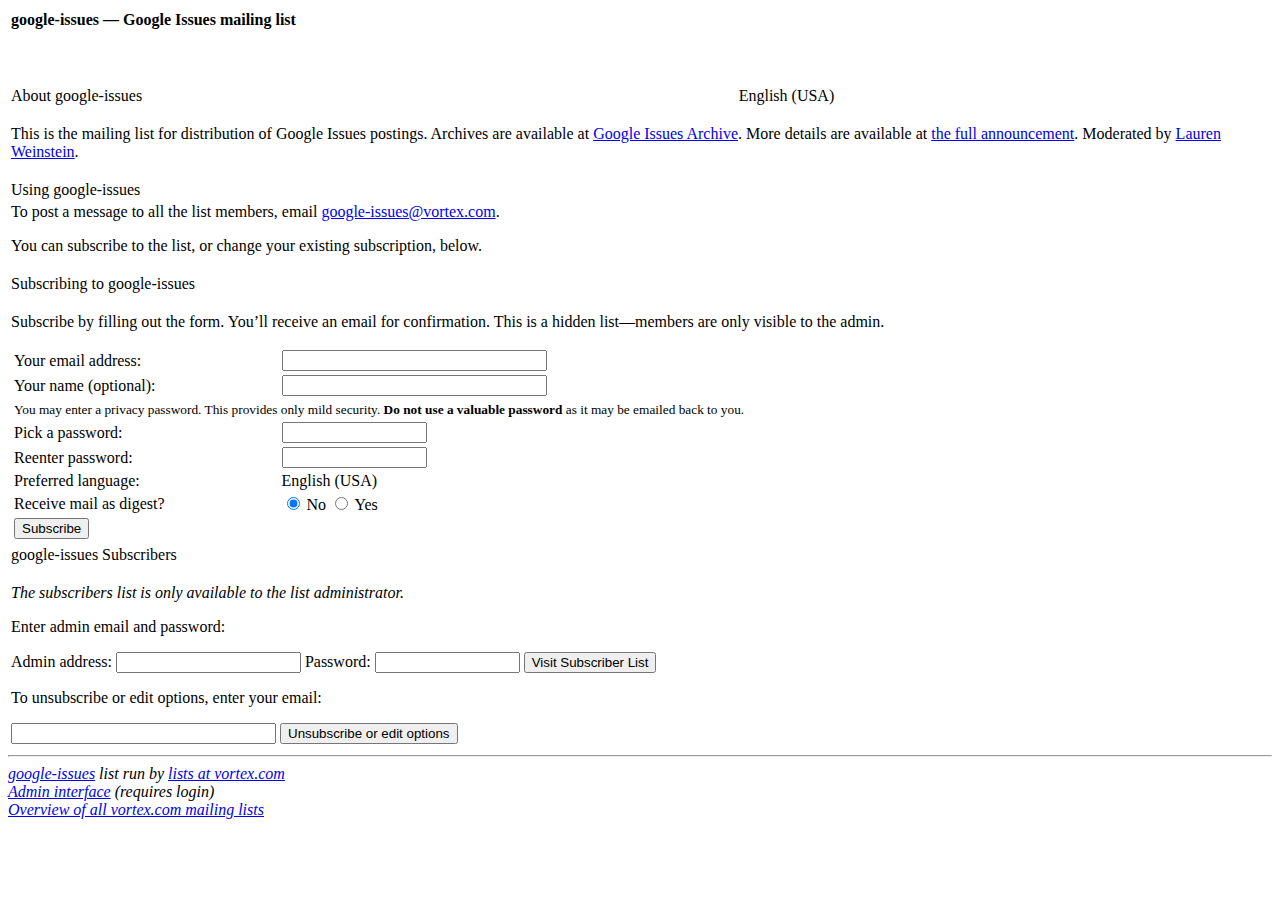
==== index.html @ 32c3bd46 "Merge branch 'main' into main" ====
<!DOCTYPE html>
<html lang="en">
<head>
    <meta charset="UTF-8">
    <title>Google Issues Info Page</title>
    <link rel="stylesheet" href="styles.css">
</head>
<body class="body-bg">

    <table class="main-table">
        <tr>
            <td colspan="2" class="header-cell">
                <b>google-issues — Google Issues mailing list</b>
            </td>
        </tr>

        <tr><td colspan="2"><p>&nbsp;</p></td></tr>

        <tr>
            <td class="section-header">About google-issues</td>
            <td class="section-header">
                <form method="POST" action="../listinfo/google-issues">English (USA)</form>
            </td>
        </tr>

        <tr>
            <td colspan="2">
                <p class="info-text">
                    This is the mailing list for distribution of Google Issues postings. Archives are available at 
                    <a href="https://groups.google.com/forum/#!forum/googleissues">Google Issues Archive</a>. 
                    More details are available at 
                    <a href="https://lauren.vortex.com/2017/05/11/announcing-the-google-issues-mailing-list">the full announcement</a>. 
                    Moderated by <a href="https://lauren.vortex.com">Lauren Weinstein</a>.
                </p>
            </td>
        </tr>

        <tr><td colspan="2" class="section-header">Using google-issues</td></tr>

        <tr>
            <td colspan="2">
                To post a message to all the list members, email 
                <a href="mailto:google-issues@vortex.com">google-issues@vortex.com</a>.
                <p>You can subscribe to the list, or change your existing subscription, below.</p>
            </td>
        </tr>

        <tr><td colspan="2" class="section-header">Subscribing to google-issues</td></tr>

        <tr>
            <td colspan="2">
                <p>
                    Subscribe by filling out the form. You’ll receive an email for confirmation. 
                    This is a hidden list—members are only visible to the admin.
                </p>
                <form method="POST" action="../subscribe/google-issues">
                    <input type="hidden" name="sub_form_token" value="...">
                    <table class="form-table">
                        <tr>
                            <td class="form-label">Your email address:</td>
                            <td><input type="text" name="email" size="30"></td>
                        </tr>
                        <tr>
                            <td class="form-label">Your name (optional):</td>
                            <td><input type="text" name="fullname" size="30"></td>
                        </tr>
                        <tr>
                            <td colspan="2">
                                <small>
                                    You may enter a privacy password. This provides only mild security. 
                                    <b>Do not use a valuable password</b> as it may be emailed back to you.
                                </small>
                            </td>
                        </tr>
                        <tr>
                            <td class="form-label">Pick a password:</td>
                            <td><input type="password" name="pw" size="15"></td>
                        </tr>
                        <tr>
                            <td class="form-label">Reenter password:</td>
                            <td><input type="password" name="pw-conf" size="15"></td>
                        </tr>
                        <tr>
                            <td class="form-label">Preferred language:</td>
                            <td>English (USA)</td>
                        </tr>
                        <tr>
                            <td>Receive mail as digest?</td>
                            <td>
                                <input type="radio" name="digest" value="0" checked> No
                                <input type="radio" name="digest" value="1"> Yes
                            </td>
                        </tr>
                        <tr>
                            <td colspan="2" class="form-submit">
                                <input type="submit" name="email-button" value="Subscribe">
                            </td>
                        </tr>
                    </table>
                </form>
            </td>
        </tr>

        <tr><td colspan="2" class="section-header">google-issues Subscribers</td></tr>

        <tr>
            <td colspan="2">
                <form method="POST" action="../roster/google-issues">
                    <input type="hidden" name="language" value="en">
                    <p><i>The subscribers list is only available to the list administrator.</i></p>
                    <p>Enter admin email and password:</p>
                    <div class="centered">
                        Admin address: <input type="text" name="roster-email" size="20">
                        Password: <input type="password" name="roster-pw" size="15">
                        <input type="submit" name="SubscriberRoster" value="Visit Subscriber List">
                    </div>
                </form>

                <form method="POST" action="../options/google-issues">
                    <p>To unsubscribe or edit options, enter your email:</p>
                    <div class="centered">
                        <input type="text" name="email" size="30">
                        <input type="submit" name="UserOptions" value="Unsubscribe or edit options">
                        <input type="hidden" name="language" value="en">
                    </div>
                </form>
            </td>
        </tr>
    </table>

    <hr>
    <address>
        <a href="../listinfo/google-issues">google-issues</a> list run by 
        <a href="mailto:google-issues-owner@vortex.com">lists at vortex.com</a><br>
        <a href="../admin/google-issues">Admin interface</a> (requires login)<br>
        <a href="../listinfo">Overview of all vortex.com mailing lists</a>
    </address>
</body>
</html>
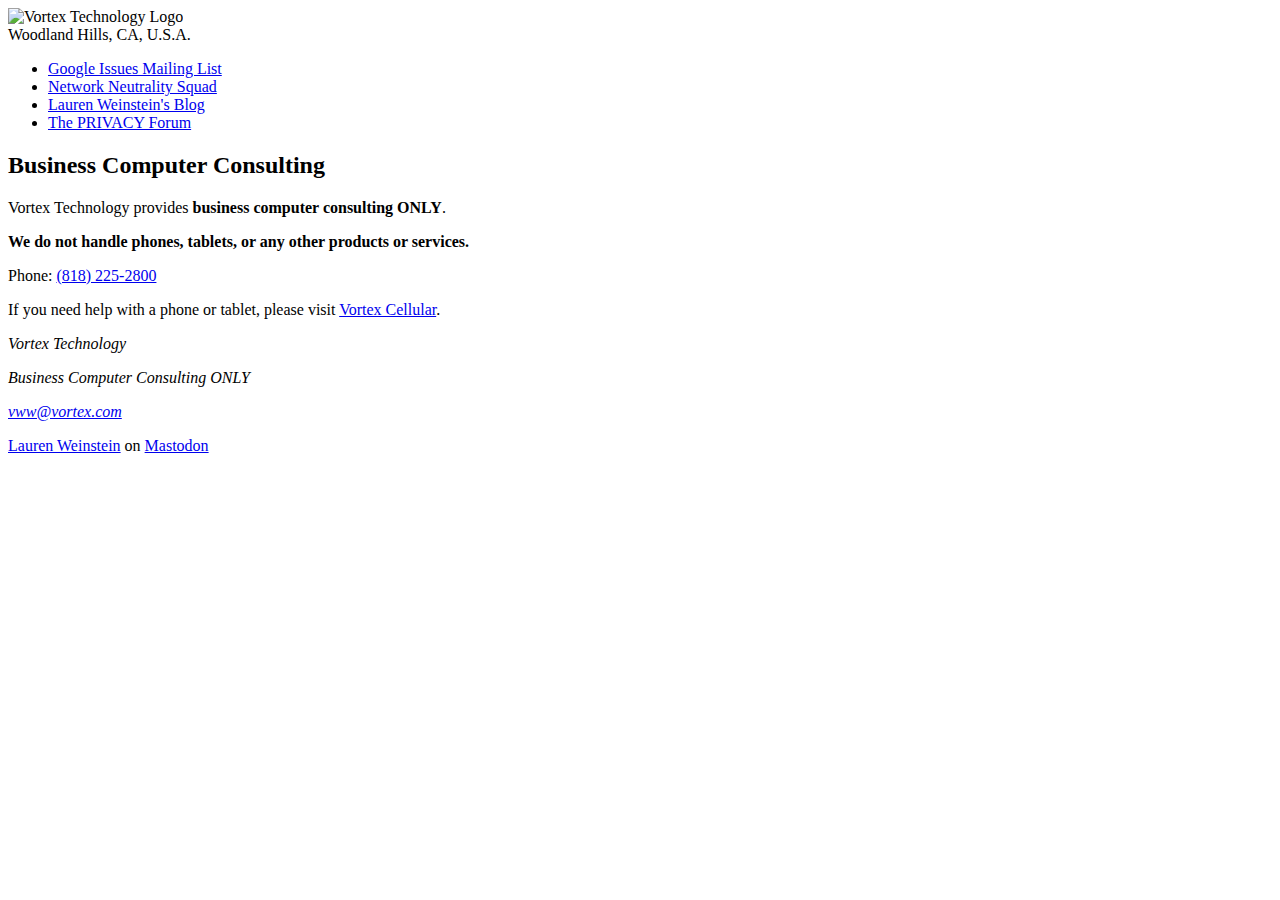
==== commit 6f9227a2: "Update index.html" ====
--- a/index.html
+++ b/index.html
@@ -1,139 +1,49 @@
 <!DOCTYPE html>
 <html lang="en">
 <head>
-    <meta charset="UTF-8">
-    <title>Google Issues Info Page</title>
-    <link rel="stylesheet" href="styles.css">
+  <meta charset="utf-8" />
+  <meta name="viewport" content="width=device-width, initial-scale=1.0" />
+  <title>Vortex Technology</title>
+  <link rel="stylesheet" href="css/reset.css" />
+  <link rel="stylesheet" href="css/style.css" />
+  <script src="js/script.js" defer></script>
 </head>
-<body class="body-bg">
+<body>
+  <header class="site-header">
+    <img src="images/vortex-logo.png" alt="Vortex Technology Logo" class="logo">
+    <div class="location">Woodland Hills, CA, U.S.A.</p>
+    </div>
+  </header>
 
-    <table class="main-table">
-        <tr>
-            <td colspan="2" class="header-cell">
-                <b>google-issues — Google Issues mailing list</b>
-            </td>
-        </tr>
+   <nav class="site-nav">
+    <ul>
+      <li><a href="#">Google Issues Mailing List</a></li>
+      <li><a href="#">Network Neutrality Squad</a></li>
+      <li><a href="#">Lauren Weinstein's Blog</a></li>
+      <li><a href="#">The PRIVACY Forum</a></li>
+    </ul>
+  </nav> 
 
-        <tr><td colspan="2"><p>&nbsp;</p></td></tr>
+    <main>
+    <section class="consulting">
+      <h2>Business Computer Consulting</h2>
+      <p>Vortex Technology provides <strong>business computer consulting ONLY</strong>.</p>
+      <p><strong>We do not handle phones, tablets, or any other products or services.</strong></p>
+      <p>Phone: <a href="tel:+18182252800">(818) 225-2800</a></p>
+    </section>
 
-        <tr>
-            <td class="section-header">About google-issues</td>
-            <td class="section-header">
-                <form method="POST" action="../listinfo/google-issues">English (USA)</form>
-            </td>
-        </tr>
+      <section class="redirect">
+      <p>If you need help with a phone or tablet, please visit <a href="#">Vortex Cellular</a>.</p>
+    </section>
+  </main>
 
-        <tr>
-            <td colspan="2">
-                <p class="info-text">
-                    This is the mailing list for distribution of Google Issues postings. Archives are available at 
-                    <a href="https://groups.google.com/forum/#!forum/googleissues">Google Issues Archive</a>. 
-                    More details are available at 
-                    <a href="https://lauren.vortex.com/2017/05/11/announcing-the-google-issues-mailing-list">the full announcement</a>. 
-                    Moderated by <a href="https://lauren.vortex.com">Lauren Weinstein</a>.
-                </p>
-            </td>
-        </tr>
-
-        <tr><td colspan="2" class="section-header">Using google-issues</td></tr>
-
-        <tr>
-            <td colspan="2">
-                To post a message to all the list members, email 
-                <a href="mailto:google-issues@vortex.com">google-issues@vortex.com</a>.
-                <p>You can subscribe to the list, or change your existing subscription, below.</p>
-            </td>
-        </tr>
-
-        <tr><td colspan="2" class="section-header">Subscribing to google-issues</td></tr>
-
-        <tr>
-            <td colspan="2">
-                <p>
-                    Subscribe by filling out the form. You’ll receive an email for confirmation. 
-                    This is a hidden list—members are only visible to the admin.
-                </p>
-                <form method="POST" action="../subscribe/google-issues">
-                    <input type="hidden" name="sub_form_token" value="...">
-                    <table class="form-table">
-                        <tr>
-                            <td class="form-label">Your email address:</td>
-                            <td><input type="text" name="email" size="30"></td>
-                        </tr>
-                        <tr>
-                            <td class="form-label">Your name (optional):</td>
-                            <td><input type="text" name="fullname" size="30"></td>
-                        </tr>
-                        <tr>
-                            <td colspan="2">
-                                <small>
-                                    You may enter a privacy password. This provides only mild security. 
-                                    <b>Do not use a valuable password</b> as it may be emailed back to you.
-                                </small>
-                            </td>
-                        </tr>
-                        <tr>
-                            <td class="form-label">Pick a password:</td>
-                            <td><input type="password" name="pw" size="15"></td>
-                        </tr>
-                        <tr>
-                            <td class="form-label">Reenter password:</td>
-                            <td><input type="password" name="pw-conf" size="15"></td>
-                        </tr>
-                        <tr>
-                            <td class="form-label">Preferred language:</td>
-                            <td>English (USA)</td>
-                        </tr>
-                        <tr>
-                            <td>Receive mail as digest?</td>
-                            <td>
-                                <input type="radio" name="digest" value="0" checked> No
-                                <input type="radio" name="digest" value="1"> Yes
-                            </td>
-                        </tr>
-                        <tr>
-                            <td colspan="2" class="form-submit">
-                                <input type="submit" name="email-button" value="Subscribe">
-                            </td>
-                        </tr>
-                    </table>
-                </form>
-            </td>
-        </tr>
-
-        <tr><td colspan="2" class="section-header">google-issues Subscribers</td></tr>
-
-        <tr>
-            <td colspan="2">
-                <form method="POST" action="../roster/google-issues">
-                    <input type="hidden" name="language" value="en">
-                    <p><i>The subscribers list is only available to the list administrator.</i></p>
-                    <p>Enter admin email and password:</p>
-                    <div class="centered">
-                        Admin address: <input type="text" name="roster-email" size="20">
-                        Password: <input type="password" name="roster-pw" size="15">
-                        <input type="submit" name="SubscriberRoster" value="Visit Subscriber List">
-                    </div>
-                </form>
-
-                <form method="POST" action="../options/google-issues">
-                    <p>To unsubscribe or edit options, enter your email:</p>
-                    <div class="centered">
-                        <input type="text" name="email" size="30">
-                        <input type="submit" name="UserOptions" value="Unsubscribe or edit options">
-                        <input type="hidden" name="language" value="en">
-                    </div>
-                </form>
-            </td>
-        </tr>
-    </table>
-
-    <hr>
+  <footer class="site-footer">
     <address>
-        <a href="../listinfo/google-issues">google-issues</a> list run by 
-        <a href="mailto:google-issues-owner@vortex.com">lists at vortex.com</a><br>
-        <a href="../admin/google-issues">Admin interface</a> (requires login)<br>
-        <a href="../listinfo">Overview of all vortex.com mailing lists</a>
+      <p>Vortex Technology</p>
+      <p>Business Computer Consulting ONLY</p>
+      <p><a href="mailto:vww@vortex.com">vww@vortex.com</a></p>
     </address>
+    <p><a href="#">Lauren Weinstein</a> on <a href="#">Mastodon</a></p>
+  </footer>
 </body>
 </html>
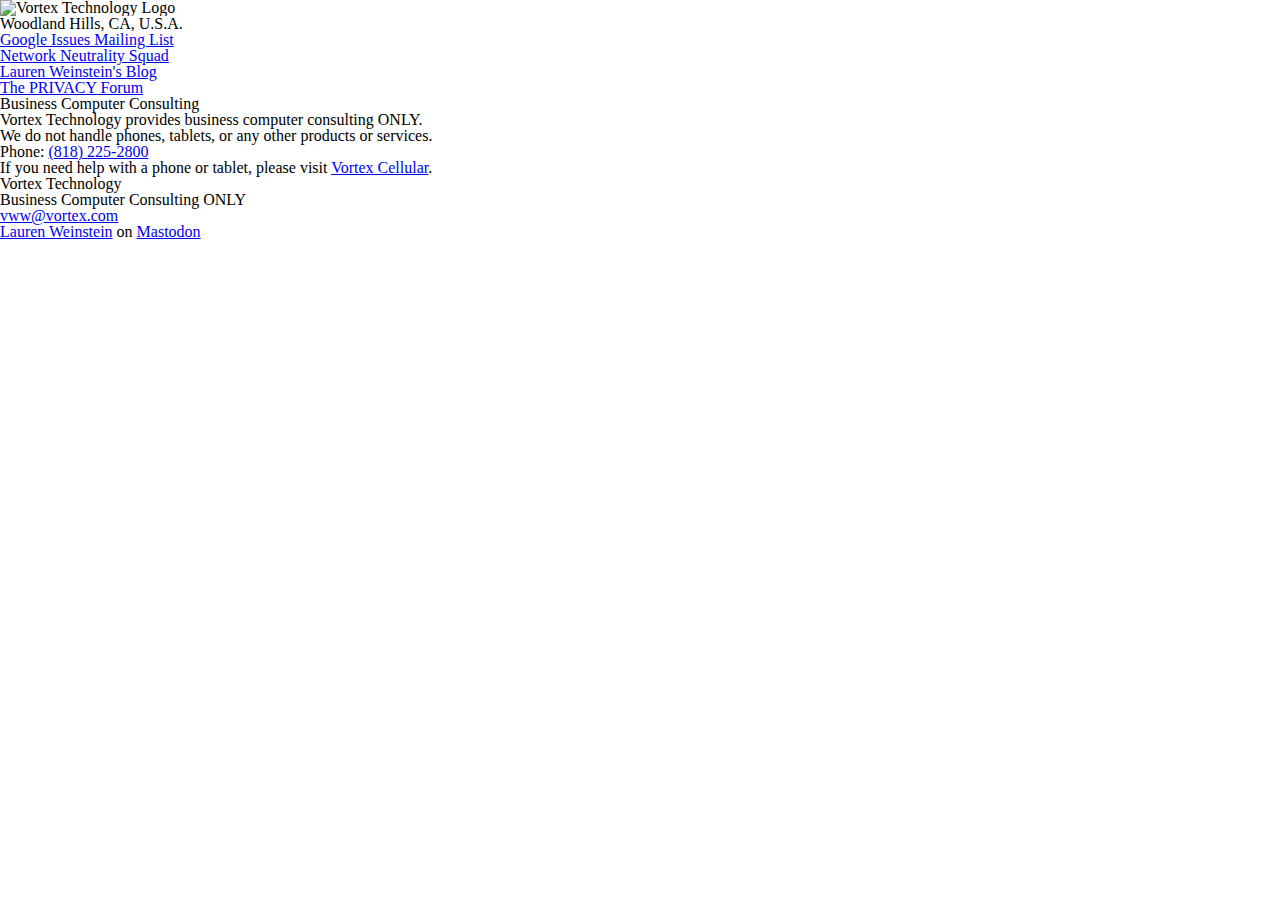
==== commit 41e383b3: "Merge branch 'main' of https://github.com/ITMD-362-Project2/Project2_redesign" ====
--- a/index.html
+++ b/index.html
@@ -10,7 +10,7 @@
 </head>
 <body>
   <header class="site-header">
-    <img src="images/vortex-logo.png" alt="Vortex Technology Logo" class="logo">
+    <img src="images/pnc.png" alt="Vortex Technology Logo" class="logo">
     <div class="location">Woodland Hills, CA, U.S.A.</p>
     </div>
   </header>
--- a/css/style.css
+++ b/css/style.css
@@ -0,0 +1,23 @@
+.body-bg {
+  bacground-color:#ffffff
+  font-familiy: Arial. sans-serif;
+}
+.main-table {
+  width: 100%;
+  border: 0;
+  cellspacing: 4;
+  cellpadding: 5;
+}
+.header-cell {
+  bacground-color:#99CCFF;
+  text-align: center;
+  font-size: 1.25em;
+  color: #000000;
+  font-weight: bold;
+}
+.section-header {
+  background-color: #FFF0D0;
+  color: #000000;
+  font-weight: bold;
+  padding: 5px;
+}
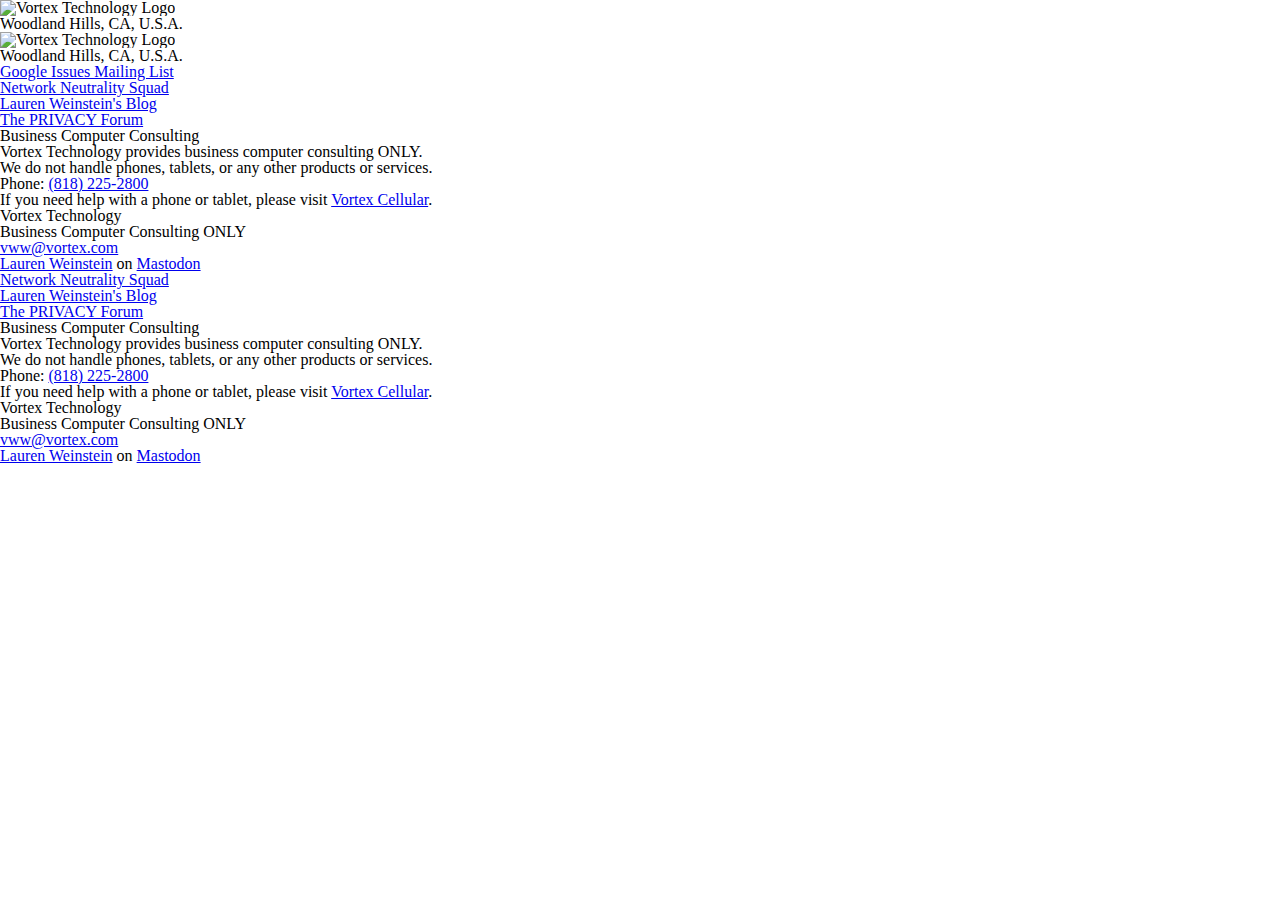
==== commit be7dc409: "Merge branch 'main' of https://github.com/camaya045/Project2" ====
--- a/index.html
+++ b/index.html
@@ -17,7 +17,57 @@
 
    <nav class="site-nav">
     <ul>
-      <li><a href="#">Google Issues Mailing List</a></li>
+     <!DOCTYPE html>
+<html lang="en">
+<head>
+  <meta charset="utf-8" />
+  <meta name="viewport" content="width=device-width, initial-scale=1.0" />
+  <title>Vortex Technology</title>
+  <link rel="stylesheet" href="css/reset.css" />
+  <link rel="stylesheet" href="css/style.css" />
+  <script src="js/script.js" defer></script>
+</head>
+<body>
+  <header class="site-header">
+    <img src="images/pnc.png" alt="Vortex Technology Logo" class="logo" />
+    <div class="location">
+      Woodland Hills, CA, U.S.A.
+    </div>
+  </header>
+
+  <nav class="site-nav">
+    <ul>
+      <li><a href="google.html">Google Issues Mailing List</a></li>
+      <li><a href="#">Network Neutrality Squad</a></li>
+      <li><a href="#">Lauren Weinstein's Blog</a></li>
+      <li><a href="forum.html">The PRIVACY Forum</a></li>
+    </ul>
+  </nav>
+
+  <main>
+    <section class="consulting">
+      <h2>Business Computer Consulting</h2>
+      <p>Vortex Technology provides <strong>business computer consulting ONLY</strong>.</p>
+      <p><strong>We do not handle phones, tablets, or any other products or services.</strong></p>
+      <p>Phone: <a href="tel:+18182252800">(818) 225-2800</a></p>
+    </section>
+
+    <section class="redirect">
+      <p>If you need help with a phone or tablet, please visit <a href="#">Vortex Cellular</a>.</p>
+    </section>
+  </main>
+
+  <footer class="site-footer">
+    <address>
+      <p>Vortex Technology</p>
+      <p>Business Computer Consulting ONLY</p>
+      <p><a href="mailto:vww@vortex.com">vww@vortex.com</a></p>
+    </address>
+    <p><a href="#">Lauren Weinstein</a> on <a href="#">Mastodon</a></p>
+  </footer>
+</body>
+</html>
+
       <li><a href="#">Network Neutrality Squad</a></li>
       <li><a href="#">Lauren Weinstein's Blog</a></li>
       <li><a href="#">The PRIVACY Forum</a></li>
--- a/css/style.css
+++ b/css/style.css
@@ -1,23 +1,52 @@
-.body-bg {
-  bacground-color:#ffffff
-  font-familiy: Arial. sans-serif;
-}
-.main-table {
-  width: 100%;
-  border: 0;
-  cellspacing: 4;
-  cellpadding: 5;
-}
-.header-cell {
-  bacground-color:#99CCFF;
-  text-align: center;
-  font-size: 1.25em;
-  color: #000000;
-  font-weight: bold;
-}
-.section-header {
-  background-color: #FFF0D0;
-  color: #000000;
-  font-weight: bold;
-  padding: 5px;
-}
+.body-bg {
+  background-color: #ffffff;
+  font-family: Arial, sans-serif;
+}
+
+.main-table {
+  width: 100%;
+  border: 0;
+  cellspacing: 4;
+  cellpadding: 5;
+}
+
+.header-cell {
+  background-color: #99CCFF;
+  text-align: center;
+  font-size: 1.25em;
+  color: #000000;
+  font-weight: bold;
+}
+
+.section-header {
+  background-color: #FFF0D0;
+  color: #000000;
+  font-weight: bold;
+  padding: 5px;
+}
+
+.info-text {
+  font-size: 1.1em;
+}
+
+.form-table {
+  width: 70%;
+  border-spacing: 2px;
+  padding: 2px;
+}
+
+.form-label {
+  background-color: #dddddd;
+  width: 55%;
+  padding: 5px;
+}
+
+.form-submit {
+  text-align: center;
+  padding-top: 10px;
+}
+
+.centered {
+  text-align: center;
+  margin-top: 10px;
+}
--- a/css/style.css
+++ b/css/style.css
@@ -1,23 +1,52 @@
-.body-bg {
-  bacground-color:#ffffff
-  font-familiy: Arial. sans-serif;
-}
-.main-table {
-  width: 100%;
-  border: 0;
-  cellspacing: 4;
-  cellpadding: 5;
-}
-.header-cell {
-  bacground-color:#99CCFF;
-  text-align: center;
-  font-size: 1.25em;
-  color: #000000;
-  font-weight: bold;
-}
-.section-header {
-  background-color: #FFF0D0;
-  color: #000000;
-  font-weight: bold;
-  padding: 5px;
-}
+.body-bg {
+  background-color: #ffffff;
+  font-family: Arial, sans-serif;
+}
+
+.main-table {
+  width: 100%;
+  border: 0;
+  cellspacing: 4;
+  cellpadding: 5;
+}
+
+.header-cell {
+  background-color: #99CCFF;
+  text-align: center;
+  font-size: 1.25em;
+  color: #000000;
+  font-weight: bold;
+}
+
+.section-header {
+  background-color: #FFF0D0;
+  color: #000000;
+  font-weight: bold;
+  padding: 5px;
+}
+
+.info-text {
+  font-size: 1.1em;
+}
+
+.form-table {
+  width: 70%;
+  border-spacing: 2px;
+  padding: 2px;
+}
+
+.form-label {
+  background-color: #dddddd;
+  width: 55%;
+  padding: 5px;
+}
+
+.form-submit {
+  text-align: center;
+  padding-top: 10px;
+}
+
+.centered {
+  text-align: center;
+  margin-top: 10px;
+}
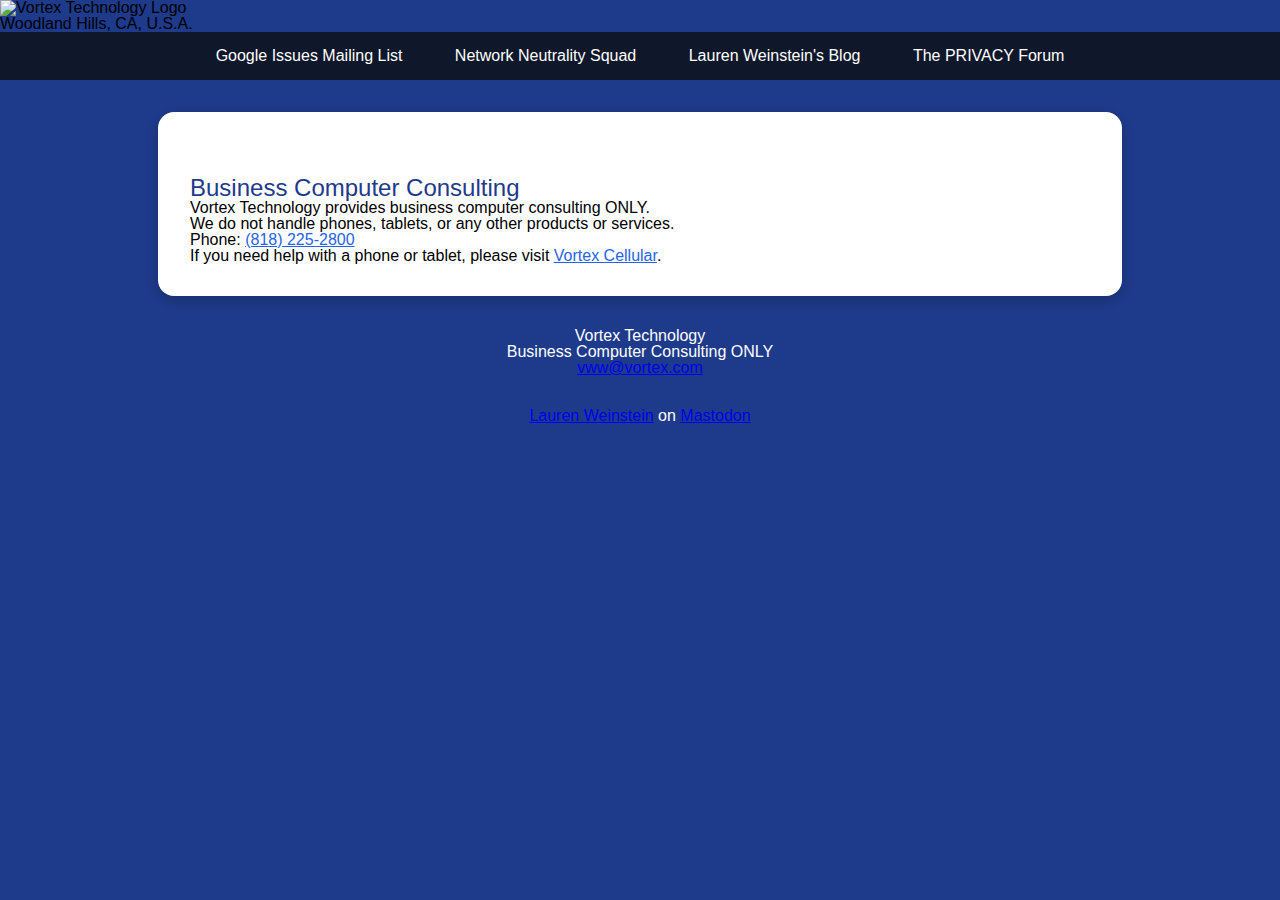
==== commit 9f74fed2: "updating css" ====
--- a/index.html
+++ b/index.html
@@ -1,23 +1,4 @@
 <!DOCTYPE html>
-<html lang="en">
-<head>
-  <meta charset="utf-8" />
-  <meta name="viewport" content="width=device-width, initial-scale=1.0" />
-  <title>Vortex Technology</title>
-  <link rel="stylesheet" href="css/reset.css" />
-  <link rel="stylesheet" href="css/style.css" />
-  <script src="js/script.js" defer></script>
-</head>
-<body>
-  <header class="site-header">
-    <img src="images/pnc.png" alt="Vortex Technology Logo" class="logo">
-    <div class="location">Woodland Hills, CA, U.S.A.</p>
-    </div>
-  </header>
-
-   <nav class="site-nav">
-    <ul>
-     <!DOCTYPE html>
 <html lang="en">
 <head>
   <meta charset="utf-8" />
@@ -37,10 +18,10 @@
 
   <nav class="site-nav">
     <ul>
-      <li><a href="google.html">Google Issues Mailing List</a></li>
+      <li><a href="google.html" title="Google Support">Google Issues Mailing List</a></li>
       <li><a href="#">Network Neutrality Squad</a></li>
       <li><a href="#">Lauren Weinstein's Blog</a></li>
-      <li><a href="forum.html">The PRIVACY Forum</a></li>
+      <li><a href="forum.html" title="Privacy Forum">The PRIVACY Forum</a></li>
     </ul>
   </nav>
 
@@ -67,33 +48,3 @@
   </footer>
 </body>
 </html>
-
-      <li><a href="#">Network Neutrality Squad</a></li>
-      <li><a href="#">Lauren Weinstein's Blog</a></li>
-      <li><a href="#">The PRIVACY Forum</a></li>
-    </ul>
-  </nav> 
-
-    <main>
-    <section class="consulting">
-      <h2>Business Computer Consulting</h2>
-      <p>Vortex Technology provides <strong>business computer consulting ONLY</strong>.</p>
-      <p><strong>We do not handle phones, tablets, or any other products or services.</strong></p>
-      <p>Phone: <a href="tel:+18182252800">(818) 225-2800</a></p>
-    </section>
-
-      <section class="redirect">
-      <p>If you need help with a phone or tablet, please visit <a href="#">Vortex Cellular</a>.</p>
-    </section>
-  </main>
-
-  <footer class="site-footer">
-    <address>
-      <p>Vortex Technology</p>
-      <p>Business Computer Consulting ONLY</p>
-      <p><a href="mailto:vww@vortex.com">vww@vortex.com</a></p>
-    </address>
-    <p><a href="#">Lauren Weinstein</a> on <a href="#">Mastodon</a></p>
-  </footer>
-</body>
-</html>
--- a/css/style.css
+++ b/css/style.css
@@ -1,52 +1,118 @@
-.body-bg {
-  background-color: #ffffff;
-  font-family: Arial, sans-serif;
-}
-
-.main-table {
-  width: 100%;
-  border: 0;
-  cellspacing: 4;
-  cellpadding: 5;
-}
-
-.header-cell {
-  background-color: #99CCFF;
-  text-align: center;
-  font-size: 1.25em;
-  color: #000000;
-  font-weight: bold;
-}
-
-.section-header {
-  background-color: #FFF0D0;
-  color: #000000;
-  font-weight: bold;
-  padding: 5px;
-}
-
-.info-text {
-  font-size: 1.1em;
-}
-
-.form-table {
-  width: 70%;
-  border-spacing: 2px;
-  padding: 2px;
-}
-
-.form-label {
-  background-color: #dddddd;
-  width: 55%;
-  padding: 5px;
-}
-
-.form-submit {
-  text-align: center;
-  padding-top: 10px;
-}
-
-.centered {
-  text-align: center;
-  margin-top: 10px;
-}
+
+
+ 
+body {
+  background-color: #1E3A8A;  
+  font-family: Arial, sans-serif;
+  margin: 0;
+  padding: 0;
+  color: #000;
+}
+
+ 
+main, .main-table {
+  max-width: 900px;
+  margin: 2rem auto;
+  background-color: white;
+  padding: 2rem;
+  border-radius: 16px;
+  box-shadow: 0 4px 12px rgba(0, 0, 0, 0.2);
+}
+
+
+nav ul {
+  list-style: none;
+  padding: 0;
+  text-align: center;
+  background-color: #0F172A; 
+  margin: 0;
+}
+
+nav ul li {
+  display: inline-block;
+  margin: 0;
+}
+
+nav ul li a {
+  display: inline-block;
+  padding: 1rem 1.5rem;
+  color: white;
+  text-decoration: none;
+}
+
+nav ul li a:hover {
+  background-color: #3B82F6; 
+}
+
+ 
+h1, h2 {
+  color: #1E3A8A;
+}
+
+h1 {
+  font-size: 2rem;
+  margin-bottom: 0.5rem;
+}
+
+h2 {
+  margin-top: 2rem;
+  font-size: 1.5rem;
+}
+
+ 
+footer, address {
+  text-align: center;
+  color: white;
+  margin: 2rem 0;
+}
+
+ 
+main a {
+  color: #2563EB; 
+}
+
+main a:hover {
+  text-decoration: underline;
+}
+
+ 
+table.main-table {
+  width: 100%;
+  border-collapse: collapse;
+}
+
+.main-table td, .main-table th {
+  padding: 10px;
+  vertical-align: top;
+}
+
+.header-cell {
+  background-color: #3B82F6;
+  color: white;
+  font-size: 1.2rem;
+  text-align: center;
+  padding: 1rem;
+  border-radius: 8px 8px 0 0;
+}
+
+.section-header {
+  font-weight: bold;
+  color: #1E3A8A;
+  background-color: #E0F2FE;
+  padding: 0.5rem;
+}
+
+.info-text {
+  margin: 1rem 0;
+}
+
+.centered {
+  text-align: center;
+  margin: 1rem 0;
+}
+
+input[type="text"], input[type="password"], input[type="submit"] {
+  padding: 0.5rem;
+  border: 1px solid #ccc;
+  border-radius: 6px;
+}
